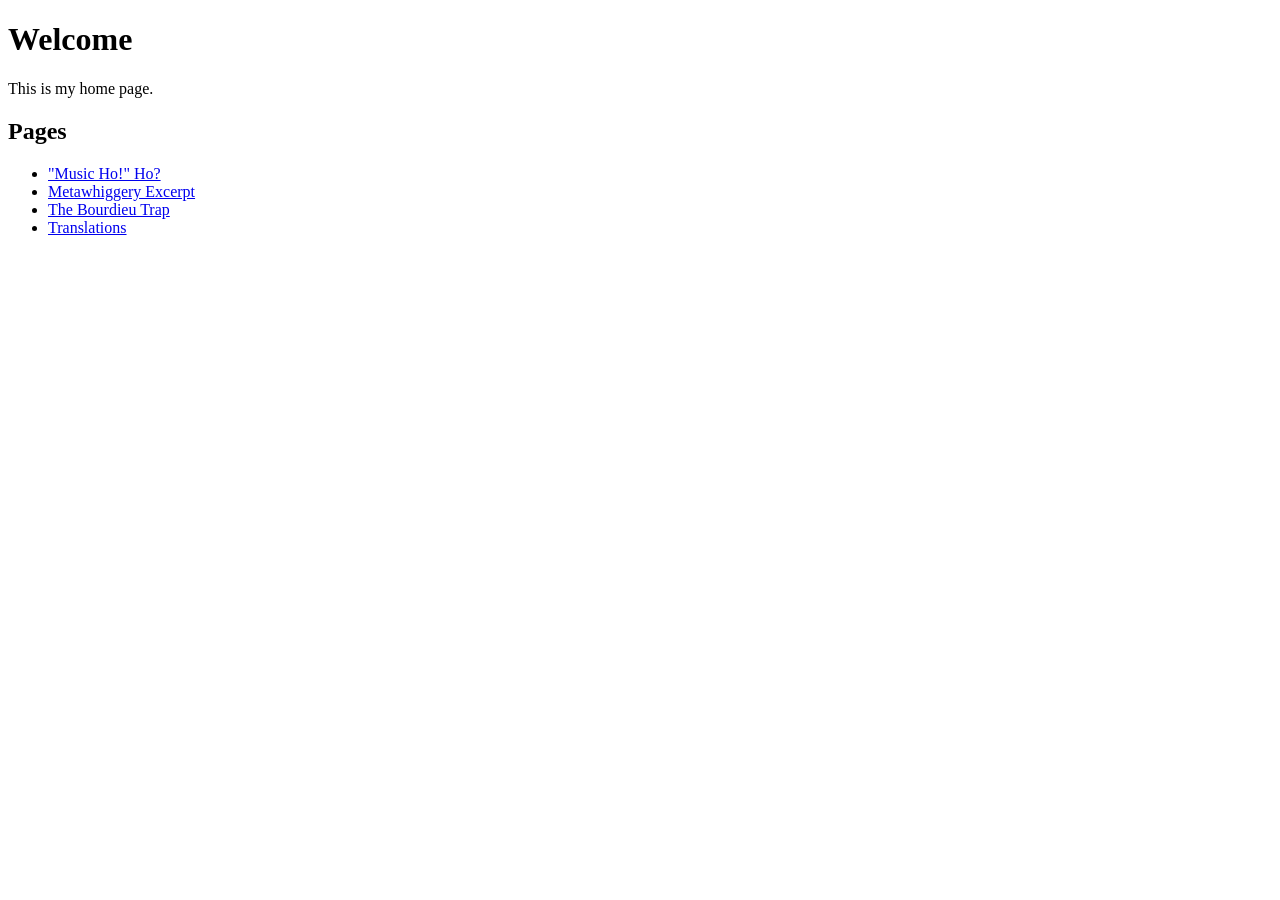
==== index.html @ 88a27486 "Update index.html" ====
<!DOCTYPE html>
<html>
<head>
  <meta charset="UTF-8">
  <title>Home</title>
</head>
<body>
  <h1>Welcome</h1>
  <p>This is my home page.</p>

  <h2>Pages</h2>
  <ul>
    <li><a href="MusicHoHoDraft.html">"Music Ho!" Ho?</a></li>
    <li><a href="Metawhiggery.html">Metawhiggery Excerpt</a></li>
    <li><a href="BourdieuTrapPost.html">The Bourdieu Trap</a></li>
    <li><a href="translations.html">Translations</a></li>
  </ul>
</body>
</html>
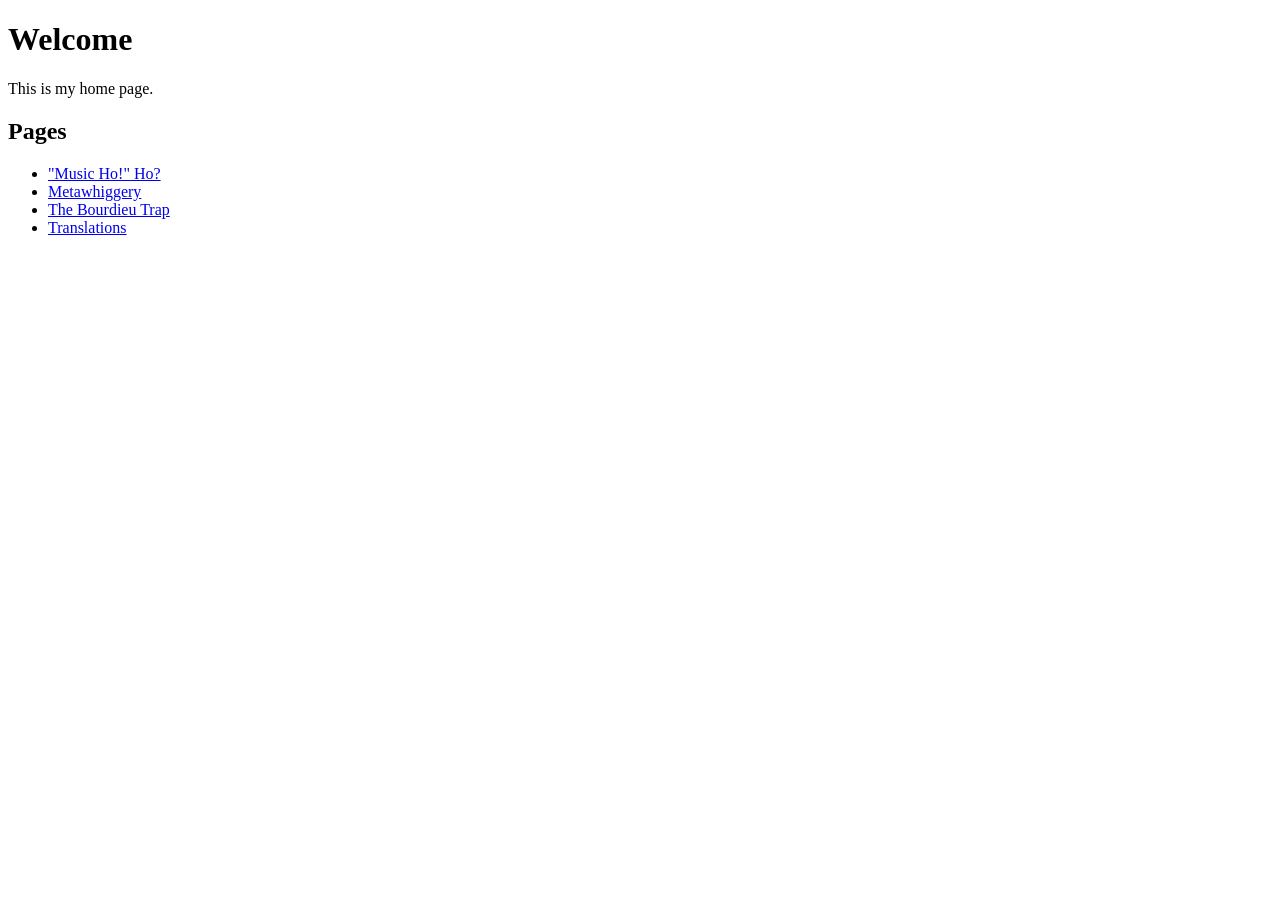
==== commit e138b325: "Update index.html" ====
--- a/index.html
+++ b/index.html
@@ -11,7 +11,7 @@
   <h2>Pages</h2>
   <ul>
     <li><a href="MusicHoHoDraft.html">"Music Ho!" Ho?</a></li>
-    <li><a href="Metawhiggery.html">Metawhiggery Excerpt</a></li>
+    <li><a href="Metawhiggery.html">Metawhiggery</a></li>
     <li><a href="BourdieuTrapPost.html">The Bourdieu Trap</a></li>
     <li><a href="translations.html">Translations</a></li>
   </ul>
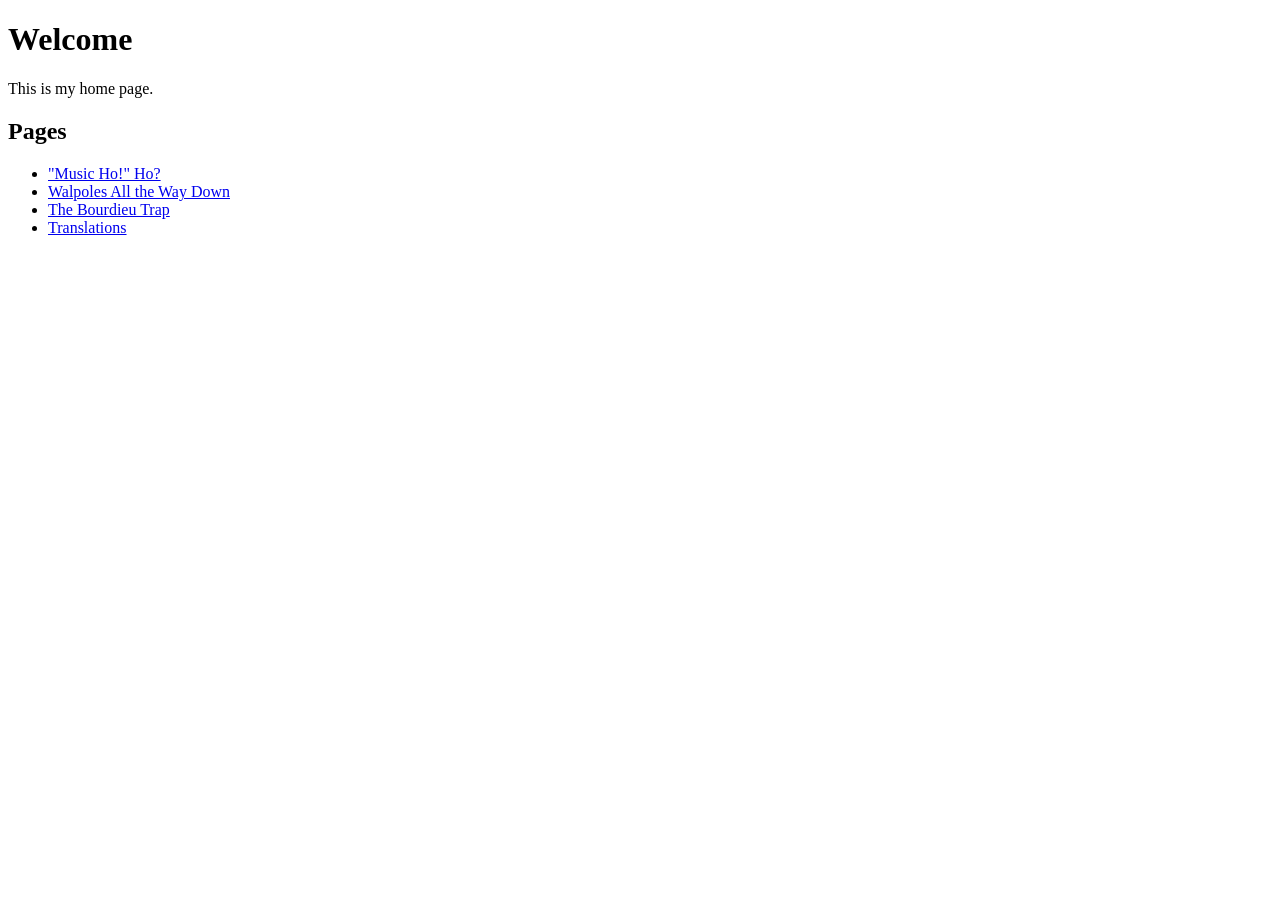
==== commit e8a7beef: "Update index.html" ====
--- a/index.html
+++ b/index.html
@@ -11,7 +11,7 @@
   <h2>Pages</h2>
   <ul>
     <li><a href="MusicHoHoDraft.html">"Music Ho!" Ho?</a></li>
-    <li><a href="Metawhiggery.html">Metawhiggery</a></li>
+    <li><a href="MetawhiggeryPost.html">Walpoles All the Way Down</a></li>
     <li><a href="BourdieuTrapPost.html">The Bourdieu Trap</a></li>
     <li><a href="translations.html">Translations</a></li>
   </ul>
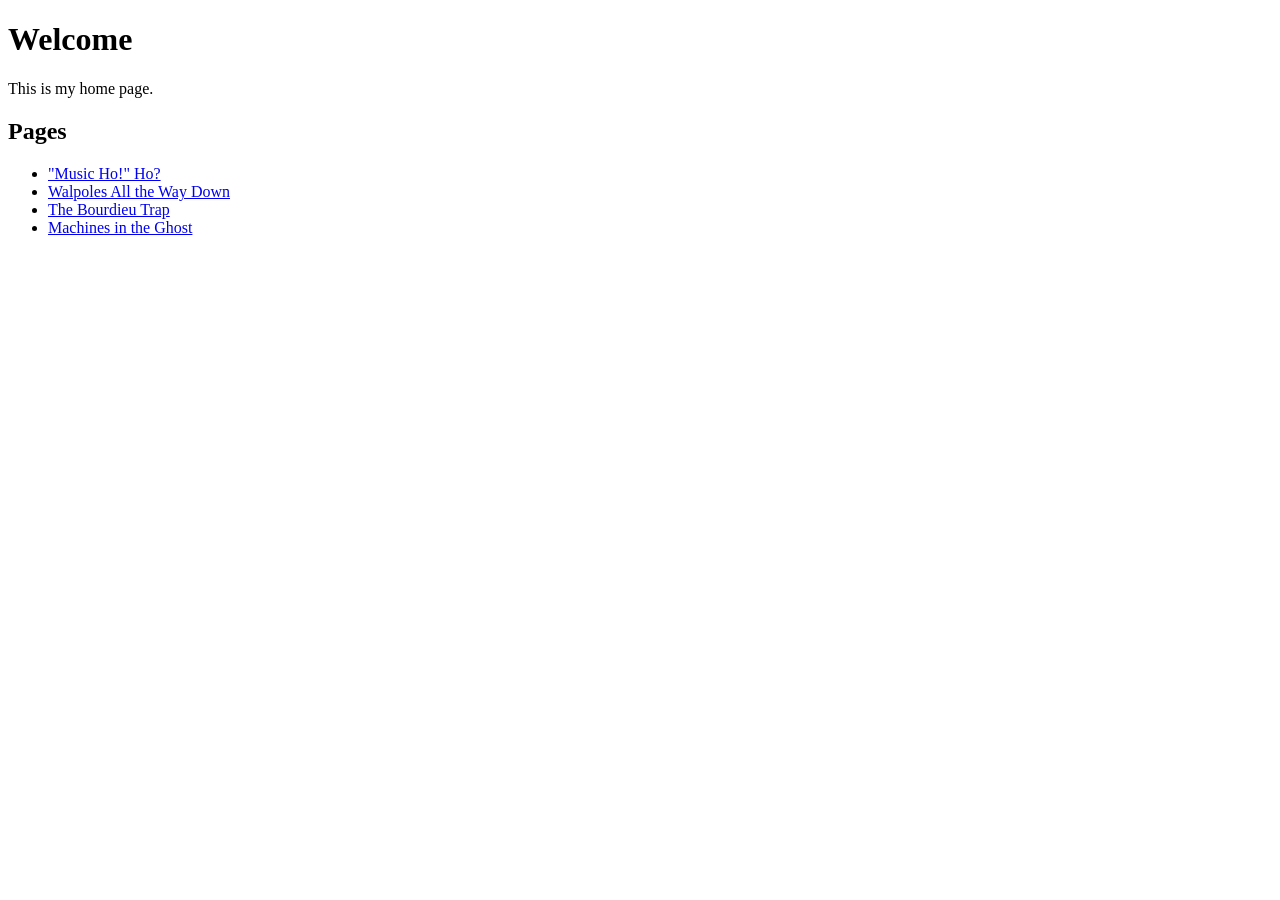
==== commit 9d2d47c8: "Update index.html" ====
--- a/index.html
+++ b/index.html
@@ -10,10 +10,10 @@
 
   <h2>Pages</h2>
   <ul>
-    <li><a href="MusicHoHoDraft.html">"Music Ho!" Ho?</a></li>
+    <li><a href="NewMusicHoHo.html">"Music Ho!" Ho?</a></li>
     <li><a href="MetawhiggeryPost.html">Walpoles All the Way Down</a></li>
     <li><a href="BourdieuTrapPost.html">The Bourdieu Trap</a></li>
-    <li><a href="translations.html">Translations</a></li>
+    <li><a href="ArtificialEschatologyPost.html">Machines in the Ghost</a></li>
   </ul>
 </body>
 </html>
